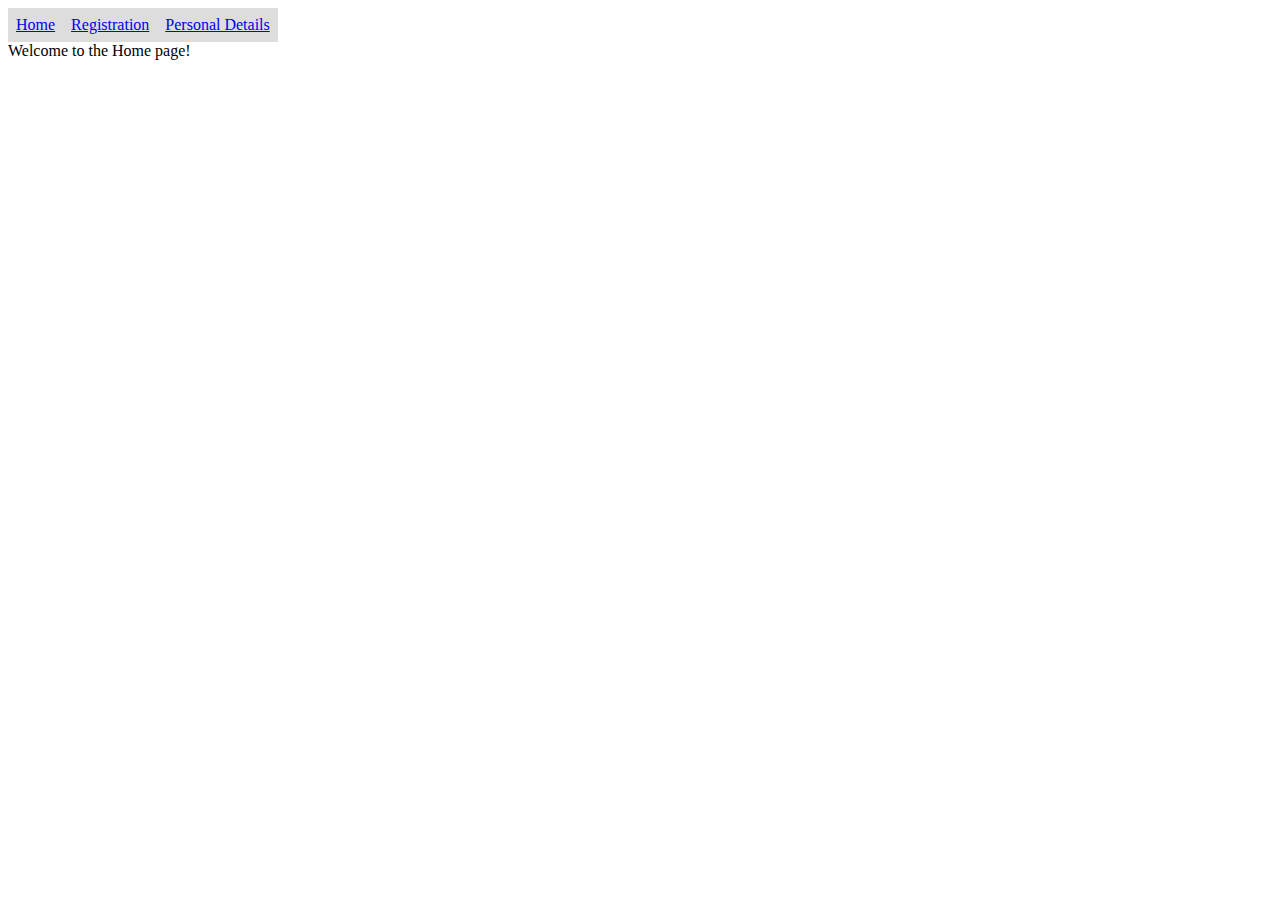
==== Home.html @ c04c6ce8 "navigation bar added" ====
<!DOCTYPE html>
<html lang="en">
<head>
    <meta charset="UTF-8">
    <meta name="viewport" content="width=device-width, initial-scale=1.0">
    <title>Home</title>
    <link href="test-webpage-stylesheet.css" rel="stylesheet">
</head>
<body>
    <ul>
        <li><a href="Home.html">Home</a></li>
        <li><a href="Registration.html">Registration</a></li>
        <li><a href="Personal Details.html">Personal Details</a></li>
      </ul><br>

    <p>Welcome to the Home page!</p>
</body>
</html>
---- test-webpage-stylesheet.css ----
ul {
    list-style-type: none;
    margin: 0;
    padding: 0;
  }
  
  li {
    display: inline;
    float: left;
  }
  
  a {
    display: block;
    padding: 8px;
    background-color: #dddddd;
  }
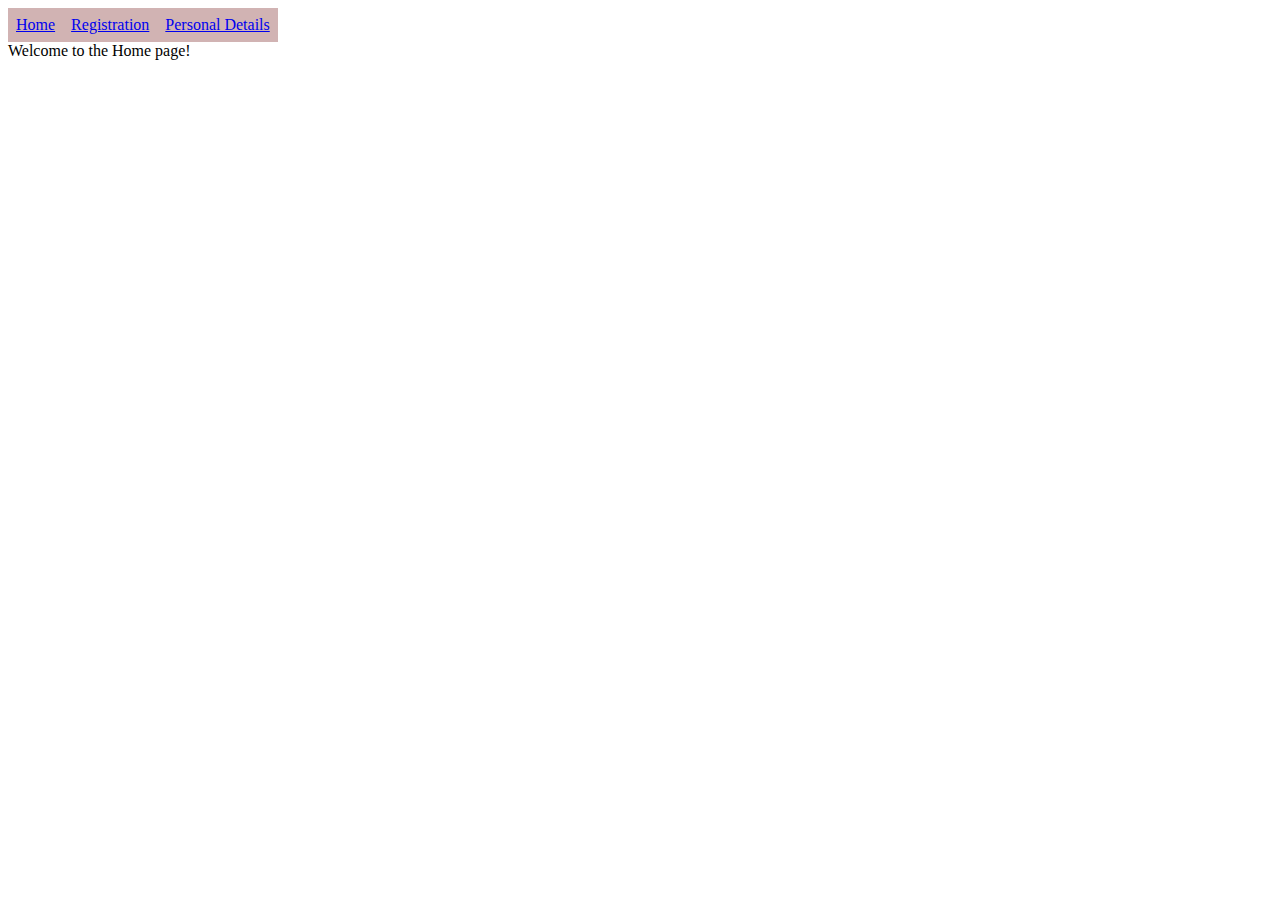
==== commit 4e625ced: "events added" ====
--- a/Home.html
+++ b/Home.html
@@ -8,11 +8,17 @@
 </head>
 <body>
     <ul>
-        <li><a href="Home.html">Home</a></li>
+        <li onclick="onHome()" id="home"><a href="Home.html">Home</a></li>
         <li><a href="Registration.html">Registration</a></li>
         <li><a href="Personal Details.html">Personal Details</a></li>
       </ul><br>
 
     <p>Welcome to the Home page!</p>
+
+    <script>
+        function onHome(){
+            document.getElementById("home").innerHTML=alert("Already on Home!");
+        }
+    </script>
 </body>
 </html>--- a/test-webpage-stylesheet.css
+++ b/test-webpage-stylesheet.css
@@ -12,5 +12,5 @@
   a {
     display: block;
     padding: 8px;
-    background-color: #dddddd;
+    background-color: #d1b3b3;
   }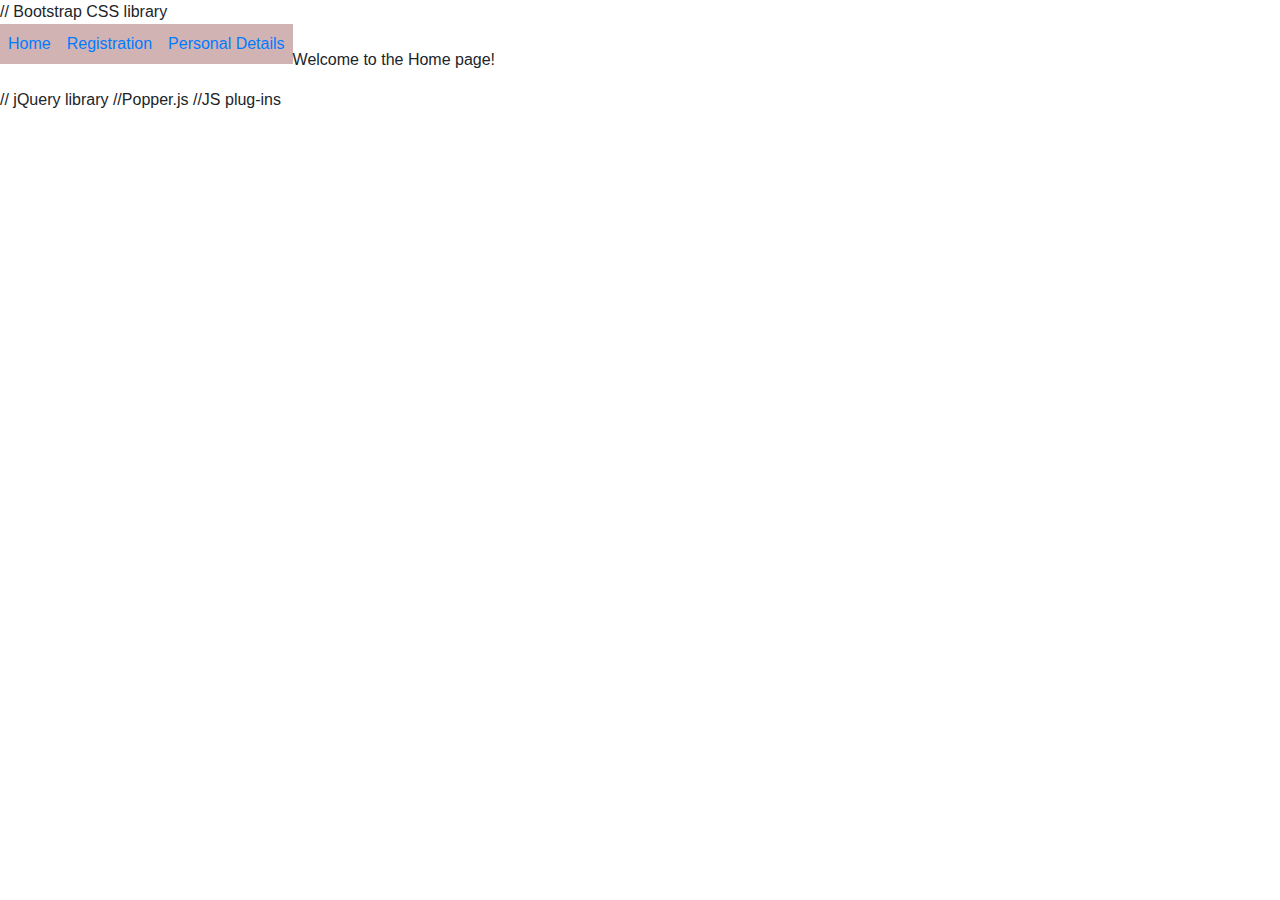
==== commit e381e269: "added Bootstrap responsive code" ====
--- a/Home.html
+++ b/Home.html
@@ -4,6 +4,10 @@
     <meta charset="UTF-8">
     <meta name="viewport" content="width=device-width, initial-scale=1.0">
     <title>Home</title>
+
+    // Bootstrap CSS library
+    <link rel="stylesheet" href="https://stackpath.bootstrapcdn.com/bootstrap/4.5.2/css/bootstrap.min.css" integrity="sha384-JcKb8q3iqJ61gNV9KGb8thSsNjpSL0n8PARn9HuZOnIxN0hoP+VmmDGMN5t9UJ0Z" crossorigin="anonymous">
+    
     <link href="test-webpage-stylesheet.css" rel="stylesheet">
 </head>
 <body>
@@ -15,6 +19,18 @@
 
     <p>Welcome to the Home page!</p>
 
+    // jQuery library
+    <script src="https://code.jquery.com/jquery-3.5.1.slim.min.js" integrity="sha384-DfXdz2htPH0lsSSs5nCTpuj/zy4C+OGpamoFVy38MVBnE+IbbVYUew+OrCXaRkfj" crossorigin="anonymous"></script>
+    <!-- <script src="https://code.jquery.com/jquery-3.3.1.slim.min.js" integrity=
+    "sha384-q8i/X+965DzO0rT7abK41JStQIAqVgRVzpbzo5smXKp4YfRvH+8abtTE1Pi6jizo" 
+    crossorigin="anonymous"></script> -->
+
+    //Popper.js
+    <script src="https://cdn.jsdelivr.net/npm/popper.js@1.16.1/dist/umd/popper.min.js" integrity="sha384-9/reFTGAW83EW2RDu2S0VKaIzap3H66lZH81PoYlFhbGU+6BZp6G7niu735Sk7lN" crossorigin="anonymous"></script>
+
+    //JS plug-ins
+    <script src="https://stackpath.bootstrapcdn.com/bootstrap/4.5.2/js/bootstrap.min.js" integrity="sha384-B4gt1jrGC7Jh4AgTPSdUtOBvfO8shuf57BaghqFfPlYxofvL8/KUEfYiJOMMV+rV" crossorigin="anonymous"></script>
+
     <script>
         function onHome(){
             document.getElementById("home").innerHTML=alert("Already on Home!");
